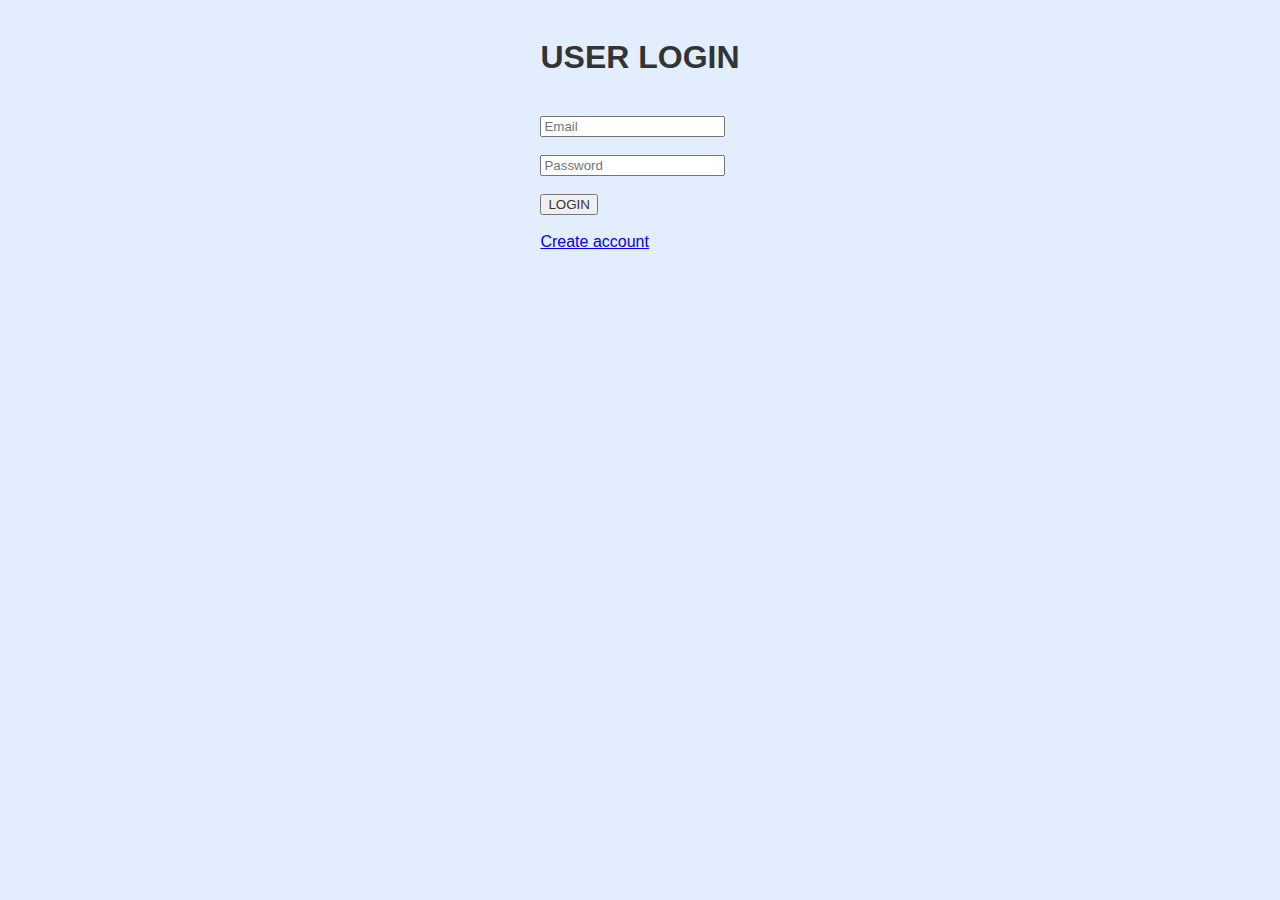
==== index.html @ ac5ab3b8 "MVP Front-End" ====
<!DOCTYPE html>
<html lang="en">
<head>
    <meta charset="UTF-8">
    <meta name="viewport" content="width=device-width, initial-scale=1.0">
    <link rel="stylesheet" href="style.css">
    <title>Data Upload</title>
</head>
<body>
    <div class="body-container" id="body-container">
        <br>
        <h1>USER LOGIN</h1>
        <br>
        <div>
            <input type="text" id="username" placeholder="Email">
        </div><br>
        <div>
            <input type="password" id="password" placeholder="Password">
        </div><br>
        <input type="submit" value="LOGIN"><br>
        <a href="register.html">Create account</a>
    </div>

    <script>
        document.getElementById('addPost').addEventListener('submit', addPost);

        function login(e){
            e.preventDefault();
            let email = document.getElementById('username').value;
            let password = document.getElementById('password').value;

            if (email == "gdvanderw@gmail.com") {
                
            } else {
                
            }
        }
    </script>
</body>
</html>
---- style.css ----
body{
    width: 100%;
    height: 100%;
    font-family: Arial, Helvetica, sans-serif;
    background-color: rgb(226, 238, 253);
    display: flex;
    justify-content: center;
    margin: 0;

}

h1{
    display: flex;
    justify-content: center;
    color: #333333
}

input{
    display: flex;
    justify-content: center;
    color: #333333
}
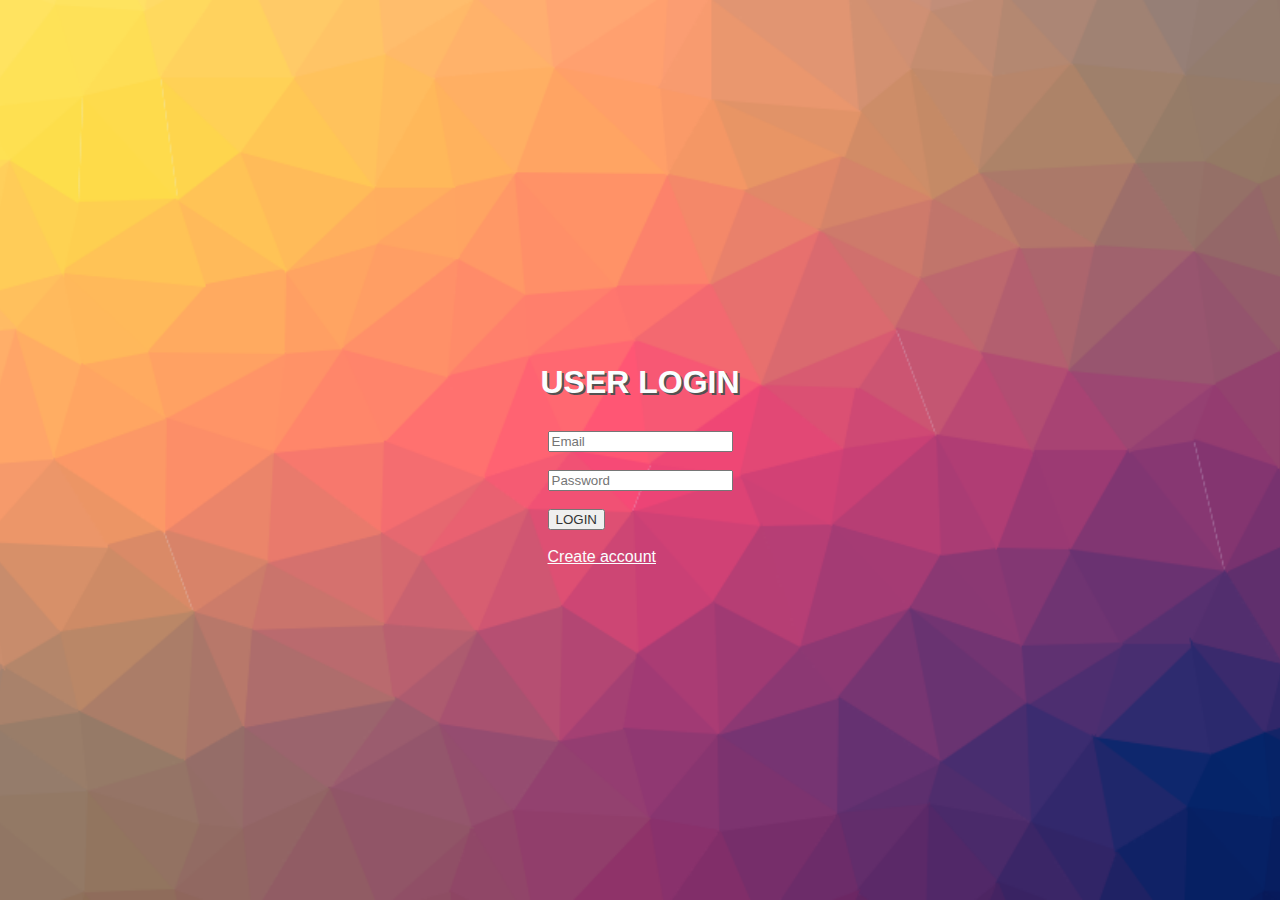
==== commit dc287516: "Created API" ====
--- a/index.html
+++ b/index.html
@@ -3,37 +3,37 @@
 <head>
     <meta charset="UTF-8">
     <meta name="viewport" content="width=device-width, initial-scale=1.0">
+    <link rel='icon' href='images/favicon1.ico' type='image/x-icon'/ >
     <link rel="stylesheet" href="style.css">
-    <title>Data Upload</title>
+    <title>User Login</title>
 </head>
 <body>
     <div class="body-container" id="body-container">
-        <br>
-        <h1>USER LOGIN</h1>
-        <br>
+        
+        <h1 class="animated fadeInDown delay-05s">USER LOGIN</h1>
+        
+        <form id="login">
         <div>
-            <input type="text" id="username" placeholder="Email">
+            <input type="text" id="username" placeholder="Email" class="animated fadeInDown delay-05s">
         </div><br>
         <div>
-            <input type="password" id="password" placeholder="Password">
+            <input type="password" id="password" placeholder="Password" class="animated fadeInDown delay-05s">
         </div><br>
-        <input type="submit" value="LOGIN"><br>
-        <a href="register.html">Create account</a>
+        <input type="submit" value="LOGIN" class="animated fadeInDown delay-05s"><br>
+        <a href="register.html" class="animated fadeInDown delay-05s">Create account</a>
     </div>
+    </form>
+    <script>
+        document.getElementById('login').addEventListener('submit', loginNow);
 
-    <script>
-        document.getElementById('addPost').addEventListener('submit', addPost);
-
-        function login(e){
+        function loginNow(e){
             e.preventDefault();
             let email = document.getElementById('username').value;
             let password = document.getElementById('password').value;
 
-            if (email == "gdvanderw@gmail.com") {
-                
-            } else {
-                
-            }
+            window.location.href = "upload.html";
+            console.log("runed");
+            
         }
     </script>
 </body>
--- a/style.css
+++ b/style.css
@@ -3,6 +3,10 @@
     height: 100%;
     font-family: Arial, Helvetica, sans-serif;
     background-color: rgb(226, 238, 253);
+    background-image: url('images/bg.png');
+    background-position: center;
+    background-repeat: no-repeat;
+    background-size: cover;
     display: flex;
     justify-content: center;
     margin: 0;
@@ -12,11 +16,82 @@
 h1{
     display: flex;
     justify-content: center;
-    color: #333333
+    color: #fafeff;
+    text-shadow: 2px 2px #525252;
+    margin: 30px;
 }
 
 input{
     display: flex;
     justify-content: center;
-    color: #333333
+    color: #333333;
+}
+
+#body-container{
+    height: 100vh;
+}
+
+.body-container{
+    background-color: rgba(12, 11, 11, 0.0);
+    
+    /* Center and scale the image */
+    background-position: center;
+    background-repeat: no-repeat;
+    background-size: cover;
+    
+    /* Center and scale the heading text */
+    display: flex;
+    flex-direction: column;
+    align-items: center;
+    justify-content:center;
+    
+}
+
+a, #data-file{
+    color: #fafeff;
+}
+
+@keyframes fadeInDown {
+    0% {
+      opacity: 0;
+      -webkit-transform: translate3d(0, -100%, 0);
+      transform: translate3d(0, -100%, 0);
+    }
+  
+    100% {
+      opacity: 1;
+      -webkit-transform: none;
+      transform: none;
+    }
+}
+  @keyframes fadeInUp {
+    0% {
+      opacity: 0;
+      -webkit-transform: translate3d(0, 100%, 0);
+      transform: translate3d(0, 100%, 0);
+    }
+  
+    100% {
+      opacity: 1;
+      -webkit-transform: none;
+      transform: none;
+    }
+}
+.fadeInDown{
+    -webkit-animation-name: fadeInDown;
+    animation-name: fadeInDown;
+}
+.fadeInUp{
+    -webkit-animation-name: fadeInUp;
+    animation-name: fadeInUp;
+}
+.animated{
+    -webkit-animation-duration: 1s;
+    animation-duration: 1s;
+    -webkit-animation-fill-mode: both;
+    animation-fill-mode: both;
+}
+.delay-05s{
+    animation-delay: 0.5s;
+    -webkit-animation-delay: 0.5s;
 }